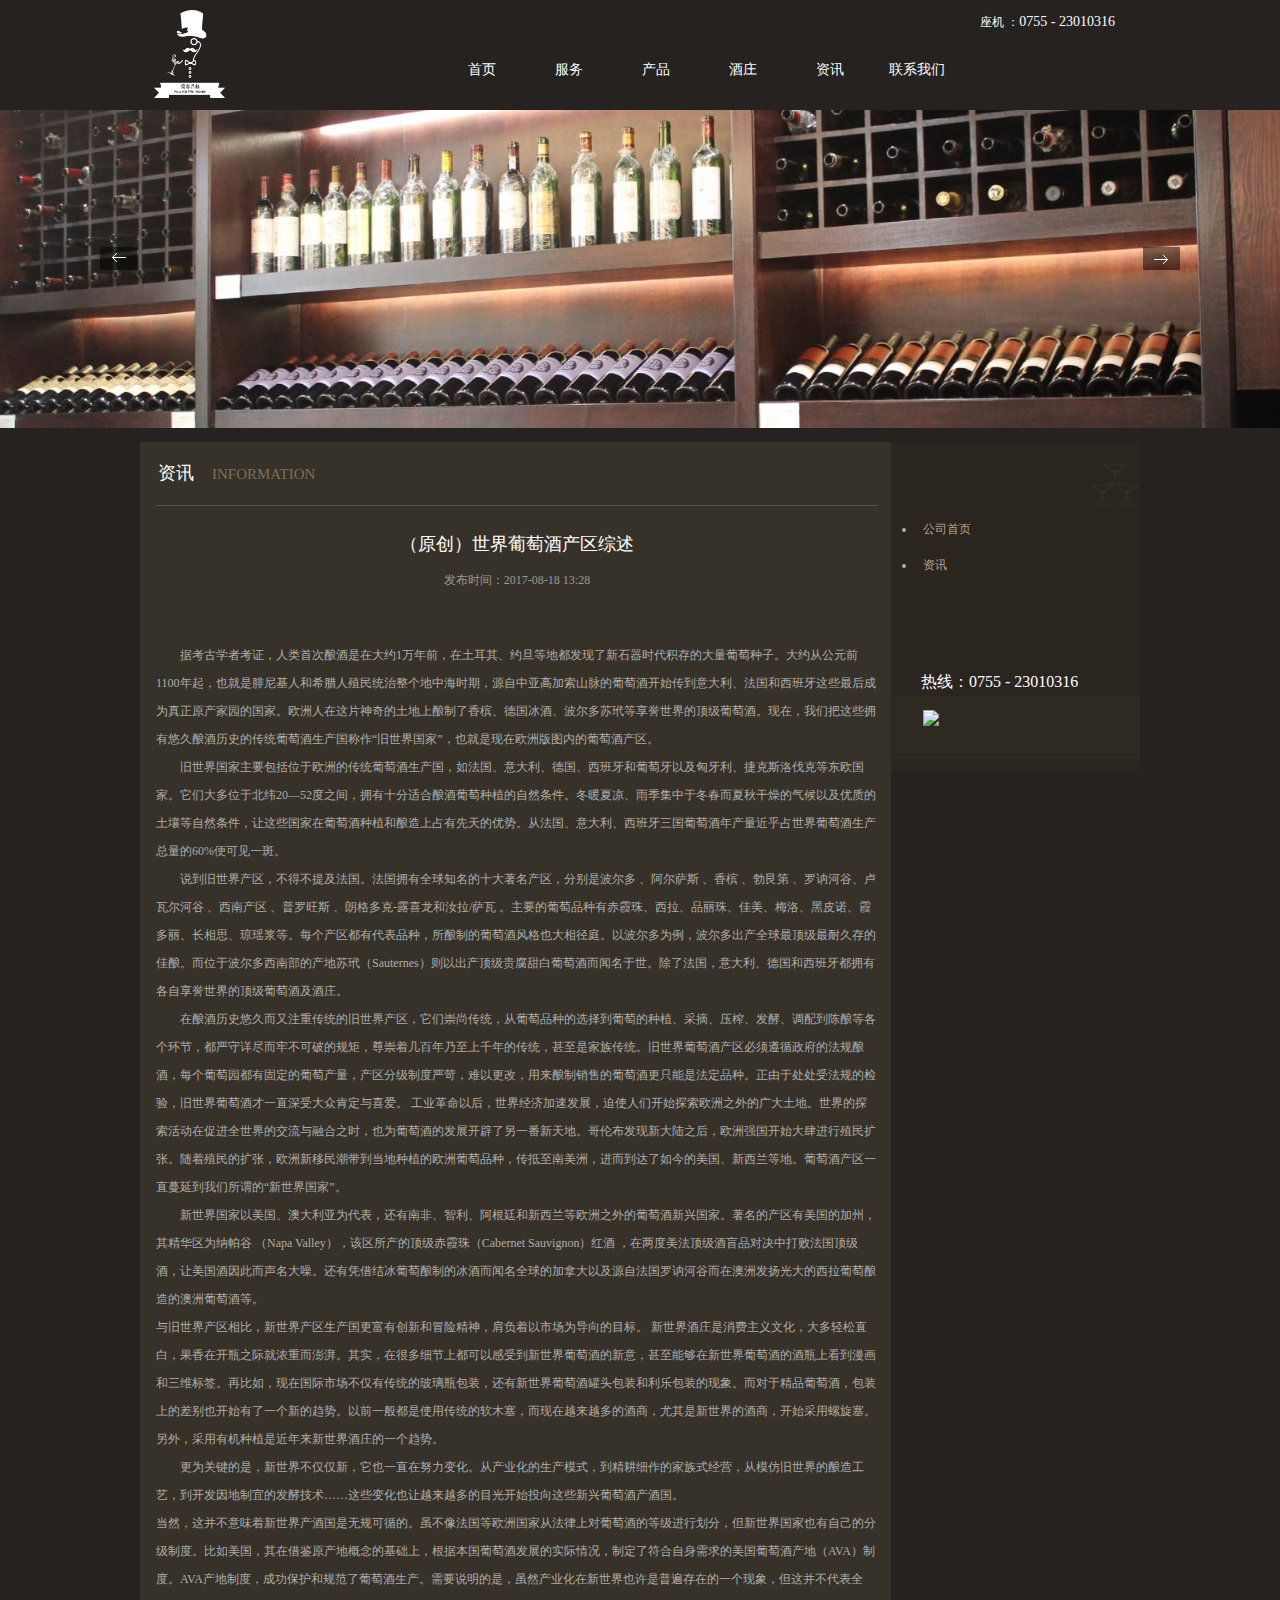
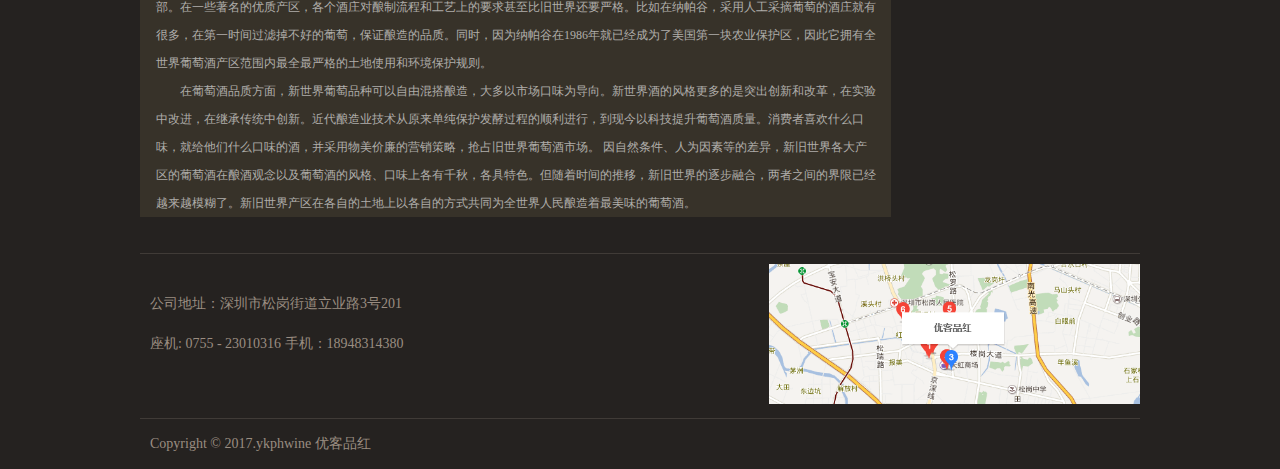
==== item.html @ 49eb3004 "d" ====
<!DOCTYPE html>
<html>
<head>
<meta http-equiv="Content-Type" content="text/html; charset=UTF-8">
<meta http-equiv="X-UA-Compatible" content="IE=EmulateIE7" />
<title>活动_优客品红</title>
<meta name="keywords" content="优客品红" />
<meta name="description" content="优客品红" />
<link href="skin/css/css.css" rel="stylesheet"/>
<link rel="stylesheet" href="skin/js/swiper/swiper.css">
</head>
<body>
<!--top--> 
<div class="tops">
  <div class="top">
    <div class="logo"><img src="skin/images/logo.png"></div>
    <div class="top_r">
      <div class="top_head">座机 ：<span style="color:#fff;font-size:14px;">0755 - 23010316</span> </div>
      <div class="nav" id="nav">
        <ul class="clearfix">
          <li><a href="http://www.ykphwine.com">首页</a></li>
          <li><a href="http://www.ykphwine.com/#fuwu">服务</a></li>
          <li><a href="http://www.ykphwine.com/#chanping">产品</a></li>
          <li><a href="http://www.ykphwine.com/#jiuzhuang">酒庄</a></li>
          <li><a href="http://www.ykphwine.com/xinwen.html">资讯</a></li>
          <li><a href="http://www.ykphwine.com/#lianxi">联系我们</a></li>
        </ul>
      </div>
    </div>
  </div>
</div>
<div class="banners">
  <div class="swiper-container" id="banner_swiper">
    <div class="swiper-wrapper">
        <div class="swiper-slide"><img src="skin/images/jiub/1.JPG"></div>
        <div class="swiper-slide"><img src="skin/images/jiub/2.JPG"></div>
        <div class="swiper-slide"><img src="skin/images/jiub/3.JPG"></div>
        <div class="swiper-slide"><img src="skin/images/jiub/4.JPG"></div>
        <div class="swiper-slide"><img src="skin/images/jiub/5.JPG"></div>
  </div>
      <!-- 如果需要分页器 -->
      <!-- <div class="swiper-pagination"></div> -->
      
      <!-- 如果需要导航按钮 -->
  <div class="swiper-button-prev"></div>
  <div class="swiper-button-next"></div>
   </div>
</div>
 
<!--banner_start--> 
<!--box-->
<div class="box">
  <div class="box_l">
    <div class="position">
      <div class="position_l"> 资讯<span>INFORMATION</span> </div>
      <div class="position_r"></div>
    </div>
    <div class="box_con">
      <div  class="news_con">
        <div class="news_con_title">（原创）世界葡萄酒产区综述</div>
        <div class="news_con_info">发布时间：2017-08-18 13:28</div>
        <div class="news_con_body">&nbsp;<p>据考古学者考证，人类首次酿酒是在大约1万年前，在土耳其、约旦等地都发现了新石器时代积存的大量葡萄种子。大约从公元前1100年起，也就是腓尼基人和希腊人殖民统治整个地中海时期，源自中亚高加索山脉的葡萄酒开始传到意大利、法国和西班牙这些最后成为真正原产家园的国家。欧洲人在这片神奇的土地上酿制了香槟、德国冰酒、波尔多苏玳等享誉世界的顶级葡萄酒。现在，我们把这些拥有悠久酿酒历史的传统葡萄酒生产国称作“旧世界国家”，也就是现在欧洲版图内的葡萄酒产区。</p>
<p>旧世界国家主要包括位于欧洲的传统葡萄酒生产国，如法国、意大利、德国、西班牙和葡萄牙以及匈牙利、捷克斯洛伐克等东欧国家。它们大多位于北纬20—52度之间，拥有十分适合酿酒葡萄种植的自然条件。冬暖夏凉、雨季集中于冬春而夏秋干燥的气候以及优质的土壤等自然条件，让这些国家在葡萄酒种植和酿造上占有先天的优势。从法国、意大利、西班牙三国葡萄酒年产量近乎占世界葡萄酒生产总量的60%便可见一斑。</p>
<p>说到旧世界产区，不得不提及法国。法国拥有全球知名的十大著名产区，分别是波尔多 、阿尔萨斯 、香槟 、勃艮第 、罗讷河谷、卢瓦尔河谷 、西南产区 、普罗旺斯 、朗格多克-露喜龙和汝拉/萨瓦 。主要的葡萄品种有赤霞珠、西拉、品丽珠、佳美、梅洛、黑皮诺、霞多丽、长相思、琼瑶浆等。每个产区都有代表品种，所酿制的葡萄酒风格也大相径庭。以波尔多为例，波尔多出产全球最顶级最耐久存的佳酿。而位于波尔多西南部的产地苏玳（Sauternes）则以出产顶级贵腐甜白葡萄酒而闻名于世。除了法国，意大利、德国和西班牙都拥有各自享誉世界的顶级葡萄酒及酒庄。</p>
<p>在酿酒历史悠久而又注重传统的旧世界产区，它们崇尚传统，从葡萄品种的选择到葡萄的种植、采摘、压榨、发酵、调配到陈酿等各个环节，都严守详尽而牢不可破的规矩，尊崇着几百年乃至上千年的传统，甚至是家族传统。旧世界葡萄酒产区必须遵循政府的法规酿酒，每个葡萄园都有固定的葡萄产量，产区分级制度严苛，难以更改，用来酿制销售的葡萄酒更只能是法定品种。正由于处处受法规的检验，旧世界葡萄酒才一直深受大众肯定与喜爱。
工业革命以后，世界经济加速发展，迫使人们开始探索欧洲之外的广大土地。世界的探索活动在促进全世界的交流与融合之时，也为葡萄酒的发展开辟了另一番新天地。哥伦布发现新大陆之后，欧洲强国开始大肆进行殖民扩张。随着殖民的扩张，欧洲新移民潮带到当地种植的欧洲葡萄品种，传抵至南美洲，进而到达了如今的美国、新西兰等地。葡萄酒产区一直蔓延到我们所谓的“新世界国家”。</p>
<p>新世界国家以美国、澳大利亚为代表，还有南非、智利、阿根廷和新西兰等欧洲之外的葡萄酒新兴国家。著名的产区有美国的加州，其精华区为纳帕谷 （Napa Valley），该区所产的顶级赤霞珠（Cabernet Sauvignon）红酒 ，在两度美法顶级酒盲品对决中打败法国顶级酒，让美国酒因此而声名大噪。还有凭借结冰葡萄酿制的冰酒而闻名全球的加拿大以及源自法国罗讷河谷而在澳洲发扬光大的西拉葡萄酿造的澳洲葡萄酒等。</p>
与旧世界产区相比，新世界产区生产国更富有创新和冒险精神，肩负着以市场为导向的目标。 新世界酒庄是消费主义文化，大多轻松直白，果香在开瓶之际就浓重而澎湃。其实，在很多细节上都可以感受到新世界葡萄酒的新意，甚至能够在新世界葡萄酒的酒瓶上看到漫画和三维标签。再比如，现在国际市场不仅有传统的玻璃瓶包装，还有新世界葡萄酒罐头包装和利乐包装的现象。而对于精品葡萄酒，包装上的差别也开始有了一个新的趋势。以前一般都是使用传统的软木塞，而现在越来越多的酒商，尤其是新世界的酒商，开始采用螺旋塞。另外，采用有机种植是近年来新世界酒庄的一个趋势。</p>
<p>更为关键的是，新世界不仅仅新，它也一直在努力变化。从产业化的生产模式，到精耕细作的家族式经营，从模仿旧世界的酿造工艺，到开发因地制宜的发酵技术……这些变化也让越来越多的目光开始投向这些新兴葡萄酒产酒国。</p>
当然，这并不意味着新世界产酒国是无规可循的。虽不像法国等欧洲国家从法律上对葡萄酒的等级进行划分，但新世界国家也有自己的分级制度。比如美国，其在借鉴原产地概念的基础上，根据本国葡萄酒发展的实际情况，制定了符合自身需求的美国葡萄酒产地（AVA）制度。AVA产地制度，成功保护和规范了葡萄酒生产。需要说明的是，虽然产业化在新世界也许是普遍存在的一个现象，但这并不代表全部。在一些著名的优质产区，各个酒庄对酿制流程和工艺上的要求甚至比旧世界还要严格。比如在纳帕谷，采用人工采摘葡萄的酒庄就有很多，在第一时间过滤掉不好的葡萄，保证酿造的品质。同时，因为纳帕谷在1986年就已经成为了美国第一块农业保护区，因此它拥有全世界葡萄酒产区范围内最全最严格的土地使用和环境保护规则。</p>
<p>在葡萄酒品质方面，新世界葡萄品种可以自由混搭酿造，大多以市场口味为导向。新世界酒的风格更多的是突出创新和改革，在实验中改进，在继承传统中创新。近代酿造业技术从原来单纯保护发酵过程的顺利进行，到现今以科技提升葡萄酒质量。消费者喜欢什么口味，就给他们什么口味的酒，并采用物美价廉的营销策略，抢占旧世界葡萄酒市场。 因自然条件、人为因素等的差异，新旧世界各大产区的葡萄酒在酿酒观念以及葡萄酒的风格、口味上各有千秋，各具特色。但随着时间的推移，新旧世界的逐步融合，两者之间的界限已经越来越模糊了。新旧世界产区在各自的土地上以各自的方式共同为全世界人民酿造着最美味的葡萄酒。
</p>
</div>
      </div>
      
    </div>
  </div>
  <div class="box_r">
    <div class="box_rt"> </div>
    <div class="box_ul">
      <ul>
        
        <li><a href="http://www.ykphwine.com">公司首页</a></li>
        <li><a href='http://www.ykphwine.com/xinwen.html' class='thisclass'>资讯</a></li>
      </ul>
    </div>
    <div class="box_b">
      <p>热线：0755 - 23010316</p>
     
    <div class="box_d"> <a href="/a/zaixianliuyan"><img src="/skin/images/ly.jpg"></a> </div>
  </div>
</div>
<div class="clear"></div>
</div>
<!--footer--> 
<!--footer--> 
<div class="footers">
  <div class="footer">
    <div class="footer1">
      <div class="footer1_l">
        <div class="clear"></div>
        <p>公司地址：深圳市松岗街道立业路3号201</p>
          <p>座机: 0755 - 23010316  手机：18948314380</p>
      </div>
      <div class="footer1_r"> <img src="skin/images/map.png"> </div>
      <div class="clear"></div>
    </div>
    <div class="footer2">
      <p>Copyright © 2017.ykphwine 优客品红</p>
    </div>
  </div>
</div>
<script src="skin/js/jquery-1.8.3.min.js"></script>
<script src="skin/js/swiper/swiper.min.js"></script>
<script src="skin/js/my.js"></script>
<script>
  var swiper = new Swiper('#banner_swiper', {
        pagination: '.swiper-pagination',
        paginationClickable: '.swiper-pagination',
        nextButton: '.swiper-button-next',
        prevButton: '.swiper-button-prev',
        autoplay : 5000,
        loop : true,
        effect: 'fade'
    });
</script>
</body>
</html>
---- skin/css/css.css ----
﻿﻿@charset "utf-8";
/* CSS Document */
ul, li {
	list-style:none;
	margin:0;
	padding:0
}
img {
	border:none
}
.clearfix:after { display: table; content: "";clear: both;}

* {
	margin:0px;
	border:0px;
	padding:0px;
	font-size:12px;
	font-family:"微软雅黑";
	color:#afada9;
}
.clear {
	clear:both
}

a {
	color:#afada9;
	text-decoration:none;
}
.clearfix:after { display: table; content: "";clear: both;}
.left {
	float:left;
}
.right {
	float:right;
}
body {
	background-color:#252220;
	margin: 0;
}
p{
	margin: 0;
}
/*top*/
.tops {
	width:100%;
	height:110px;
	background-color:#252220;
}
.top {
	width:1000px;
	margin:0 auto;
	position:relative;
}
.top .logo {
	position:absolute;
	float:left;
	top:0;
	left:0;
	width: 80px;
	margin:10px; 
}
.top .logo img{
	width: 100%;
}
.top_r {
	width:708px;
	height:92px;
	float:right;
}
.top .top_head {
	width:360px;
	height:36px;
	line-height:36px;
	text-align:right;
	color:#fff;
	float:right;
	padding-right:25px;
	padding-top:4px;
	padding-bottom: 10px;
}
.top .nav {
	clear:both;
	z-index:9999;
	position:relative;
	padding-bottom:12px;
}

#nav {
	height:40px;
	width:696px;
	margin:0 auto;
	padding:0;
}
#nav ul {
	list-style:none;
	font-size:1.1em;
}
#nav ul li {
	overflow:hidden;
	float:left;
	height:40px;
	line-height:40px;
	width:87px;
	display:block;
	text-align:center;
	margin:0;
	padding:0;
}
#nav ul li a {
	background:transparent url(../images/a_bg.gif) repeat-x left bottom;
	background-position:left bottom;
}
#nav ul li span {
	background:transparent url(../images/a_bg.gif) repeat-x left top;
	background-position:left top;
}
#nav ul li a, #nav ul li span {
	float:left;
	text-decoration:none;
	color:#fff;
	clear:both;
	width:100%;
	height:20px;
	line-height:20px;
	padding:10px 0;
	font-size:14px;
}
#nav ul li a {
	color:#454545;
}
/*banner*/
.banners {
	width:100%;
	z-index:-10;
}
.banners img{
	display: block;
	margin: auto;
	width: 100%;
}
/*main*/
.mains {
	width:100%;
	z-index:99;
}
.main {
	width:1000px;
	margin:0 auto;
	position:relative;
	z-index:99;
}
.main_p {
	width:1000px;
	height:48px;
	line-height:48px;
	background-color:#fff;
	z-index:99;
}
.main_p_l {
	float:left;
	width:115px;
	height:48px;
	background:#827265;
	text-align:center;
}
.main_p_l span {
	font-size:16px;
	color:#fff;
}
.main_p_r {
	width:885px;
	height:48px;
	float:right;
}
.main_p_r ul{
	margin: 0;
	padding: 0;
}
.main_p_r ul li {
	float:left;
	width:220px;
	height:48px;
	border-left:1px #827265 solid;
}
.main_p_r ul li:hover a {
	color:#ffbc00;
}
#nav2 ul {
	list-style:none;
	font-size:1.1em;
}
#nav2 ul li {
	overflow:hidden;
	display:block;
	text-align:center;
	margin:0;
}
#nav2 ul li span {
	font-size:16px;
	color:#454545;
	display:block;
}
#nav2 ul li a, #nav2 ul li span {
	float:left;
	text-decoration:none;
	color:#454545;
	clear:both;
	width:100%;
	height:48px;
	line-height:48px;
	font-size:16px;
}
#nav2 ul li a {
	color:#ffbc00;
	display:block;
}
.main1 {
	width:1000px;
}
.main11 {
	float:left;
	width:317px;
}
.main11_t {
	width:316px;
	height:50px;
	line-height:50px;
	padding-top:10px;
	padding-left:2px;
	position:relative;
}
.main11_t a {
	font-size:22px;
	color:#b9b7b5;
}
.main11_t span {
	color:#9b8d81;
	padding-left:5px;
}

.main11_b {
	width:283px;
	padding:13px 20px;
	background: #39302B;
}
.main11_b p {
	color:#8b796b;
	line-height:26px;
	font-size:14px;
}
.main11_b p span {
	color:#ffbc00;
	line-height:26px;
	font-size:14px;
}
.main12 {
	float:left;
	width:317px;
	margin-left:24px;
}
.main12_t {
	width:316px;
	height:50px;
	line-height:50px;
	padding-top:10px;
	padding-left:2px;
	position:relative;
}
.main12_t a {
	font-size:22px;
	color:#b9b7b5;
}
.main12_t span {
	color:#9b8d81;
	padding-left:5px;
}

.main12_b {
	width:300px;
	height: 273px;
	background:#39302B;
	padding-left:22px;
	padding-top:10px;
}
.main12_b ul{
	height: 273px;
}
.main12_b ul li {
	line-height:30px;
	list-style-type:square;
	color:#c1b0a0;
	height: 30px;
	display: block;
}
.main12_b ul li a {
	color:#c1b0a0;
	font-size:14px;
	width: 280px;
	display: inline-block;
	overflow: hidden;
	text-overflow:ellipsis;
	white-space: nowrap;
    vertical-align: middle;
}
.main12_b ul li a:hover {
	color:#ffbc00;
}
.main13 {
	float:left;
	width:317px;
	height:232px;
	margin-left:25px;
}
.main13_t {
	width:316px;
	height:50px;
	line-height:50px;
	padding-top:10px;
	padding-left:2px;
	position:relative;
}
.main13_t a {
	font-size:22px;
	color:#b9b7b5;
}
.main13_t span {
	color:#9b8d81;
	padding-left:5px;
}

.main13_b {
	width:303px;
	height:273px;
	background:url(../images/bg4.jpg) no-repeat 70px 26px #50453F;
	padding-left:14px;
	padding-top:10px;
}
.main13_b p {
	color:#c0aea0;
	font-size:14px;
	line-height:30px;
	padding: 10px 0;
}
.main4 .main2_b ul li{
	width: 200px;
}
.main2 {
	width:1000px;
	position:relative;
	overflow:hidden;
}
.main2_t {
	width:998px;
	height:50px;
	line-height:50px;
	padding-top:12px;
	padding-left:2px;
}
.main2_t a {
	font-size:22px;
	color:#b9b7b5;
}
.main2_t span {
	color:#9b8d81;
	padding-left:5px;
}
.main2_b {
	width:100%;
	background-color:#39302B;
}
.main2_b ul li {
	width:322px;
	margin-left:4px;
	margin-right:6px;
	padding:8px 0;
	float:left;
	_display:inline;
	overflow:hidden;
}
.main2_b_img {
	float:left;
	border:1px #E2E2E2 solid;
	width:137px;
	margin-right:11px;
}
.main2_b_img img {
	width:137px;
	display: block;
}
.main2_b_rt {
	width:172px;
	height:62px;
	border-bottom:1px dashed #B8A184;
	float:left;
	margin-bottom:2px;
}
.main2_b_rt a {
	color:#ffbc00;
	font-size:15px;
	line-height:30px;
}
.main2_b_rt a:hover {
	color:#ffbc00;
}
.main2_b_rt span {
	color:#b8a184;
	line-height:24px;
}
.main2_b_rb p {
	color:#c1b0a0;
	line-height:24px;
}
.main2 .hd {
	overflow:hidden;
	height:23px;
	position:absolute;
	width:54px;
	right:5px;
	top:25px;
}
.main2 .hd .prev {
	display:block;
	width:23px;
	height:23px;
	float:left;
	overflow:hidden;
	cursor:pointer;
	background:url(../images/l.png) no-repeat;
}
.main2 .hd .next {
	display:block;
	width:23px;
	height:23px;
	float:right;
	overflow:hidden;
	cursor:pointer;
	background:url(../images/r.png) no-repeat;
}
.main3 {
	width:1000px;
	height:246px;
	position:relative;
	overflow:hidden;
}
.main3_t {
	width:998px;
	height:50px;
	line-height:50px;
	padding-top:12px;
	padding-left:2px;
	padding-bottom:18px;
}
.main3_t a {
	font-size:22px;
	color:#b9b7b5;
}
.main3_t span {
	color:#9b8d81;
	padding-left:5px;
}
.main3_b {
	width:1038px;
	height:139px;
}
.main3_b ul li {
	float:left;
	width:134px;
	height:139px;
	margin-right:39px;
}
.main3_b ul li img {
	max-width:134px;
	height:139px;
}
.main3 .hd {
	overflow:hidden;
	height:23px;
	position:absolute;
	width:54px;
	right:5px;
	top:25px;
}
.main3 .hd .prev {
	display:block;
	width:23px;
	height:23px;
	float:left;
	overflow:hidden;
	cursor:pointer;
	background:url(../images/l.png) no-repeat;
}
.main3 .hd .next {
	display:block;
	width:23px;
	height:23px;
	float:right;
	overflow:hidden;
	cursor:pointer;
	background:url(../images/r.png) no-repeat;
}
.box {
	width:1000px;
	margin:0 auto;
	margin-top:14px;
	margin-bottom:36px;
}
.position {
	width:100%;
	height:63px;
	line-height:63px;
	border-bottom:1px #56534F solid;
}
.position span {
	font-size:15px;
	color:#7d7058;
	padding-left:18px;
}
.position a {
	color:#b0afad;
}
.position_l {
	float:left;
	font-size:18px;
	color:#fff;
	padding-left:2px;
}
.position_r {
	float:right;
	padding-right:8px;
	color:#b0afad;
}
.box_l {
	float:left;
	width:722px;
	background:#373229;
	padding:0 13px 0 16px;
}
.box_con {
	color:#afada9;
	line-height:28px;
}
.box_con p {
	color:#afada9;
	line-height:28px;
}
.box_r {
	float:right;
	width:249px;
	background:#2A251F;
}
.box_rt {
	width:232px;
	height:63px;
	background:url(../images/bg5.png) no-repeat right bottom;
	border-bottom:1px #312C24 solid;
	float:right;
	position:relative;
}
.box_rt img {
	position:absolute;
	top:12px;
	left:6px;
}
.box_ul {
	width:224px;
	margin-top:5px;
	margin-bottom:85px;
	float:right;
}
.box_ul ul{
	padding-left:0px;
}
.box_ul ul li {
	height:36px;
	line-height:36px;
	padding-left:7px;
}

.box_ul ul li:hover a {
	color:#ffbc00;
}
.box_ul ul li a {
	color:#b9a38a;
}
.box_b {
	background:url(../images/wb.jpg) no-repeat center center;
	width:219px;
	height:104px;
	float:right;
	padding-left:30px;
	//padding-top:20px;
}
.box_b p {
	font-size:16px;
	line-height:28px;
	color:#fff;
}
.box_b a {
	padding-left:71px;
	//padding-top:30px;
	font-size:16px;
	line-height:70px;
	color:#fff;
	position:relative;
	top:-30px;
}
.box_d {
	width:248px;
	height:63px;
	background:#2E2A21;
	float:right;
	position:relative;
}
.box_d img {
	position:absolute;
	top:18px;
	left:31px;
}
.footers {
	width:100%;
}
.footer {
	width:1000px;
	margin:0 auto;
	border-top:1px #403B37 solid;
}
.footer1 {
	width:990px;
	border-bottom:1px #403B37 solid;
	padding:10px 0px 10px 10px;
}
.footer1_l {
	width:300px;
	float:left;
	padding-top:20px;
}
.footer1_l_ul {
	height:18px;
	margin-bottom:16px;
}
.footer1_l ul li {
	float:left;
	height:18px;
	line-height:18px;
	color:#9a8d81;
}
.footer1_l ul li a {
	color:#9a8d81;
	font-size:14px;
}
.footer1_l ul li a:hover {
	color:#ffbc00;
}
.footer1_l p {
	color:#9a8d81;
	line-height:20px;
	font-size:14px;
	padding:10px 0;
}
.footer1_r {
	float:right;
}
.footer1_r img {
	height:140px;
	margin-left: 20px;
}
.footer2 {
	width:990px;
	height:50px;
	line-height:50px;
	padding-left:10px;
	position:relative;
}
.footer2 p {
	color:#9a8d81;
	font-size:14px;
}
.footer2 a {
	color:#9a8d81;
	font-size:14px;
}
.yqlj {
	position:absolute;
	height:50px;
	color:#9a8d81;
	font-size:14px;
	right:15px;
	top:0;
}
/*新闻列表*/
.nlist {
	width:100%;
	padding-top:20px;
	margin-bottom:40px;
}
.nlist ul{
	padding-left:0px
}
.nlist ul li {
	width:698px;
	height:109px;
	padding-left:24px;
	padding-top:22px;
	background:#524E47;
	margin-bottom:1px;
}
.nlist ul li .nlist_l {
	width:127px;
	height:90px;
	float:left;
}
.nlist ul li .nlist_l img {
	width:121px;
	height:84px;
	border:3px #777 solid;
}
.nlist ul li .nlist_r {
	width:540px;
	height:90px;
	margin-left:16px;
	float:left;
}
.nlist ul li .nlist_r a {
	color:#fff;
	font-size:14px;
	line-height:36px;
}
.nlist ul li .nlist_r a:hover {
	color:#ffbc00;
}
.nlist ul li .nlist_r p {
	line-height:18px;
	margin:0px;
	font-size:14px;
}
.page_list {
	height: 40px;
	line-height: 40px;
	text-align: center;
	color:#575757;
	margin-bottom:90px;
}
.page_list span {
	background:#524E47;
	border: 1px solid #ccc;
	margin-right: 5px;
	padding:4px;
	color:#FFF;
}
.page_list .current {
	background:#C2A255;
	padding: 4px;
	color:#fff;
	border: 1px solid #C2A255;
}
.page_list a {
	background:#524E47;
	border: 1px solid #ccc;
	margin-right: 5px;
	padding:4px;
	color:#fff;
}
.news_con {
	min-height:450px;
}
.news_con_title {
	font-size:18px;
	line-height:36px;
	text-align:center;
	color:#fff;
	margin-top:20px;
}
.news_con_info {
	text-align:center;
	line-height:36px;
	color:#9b9994;
}
.news_con_body {
	line-height:28px;
	padding-top:15px;
	color:#afada9;
	width:100%;
}
.news_con_body p {
	line-height:28px;
	color:#afada9;
	text-indent:2em;
}
.rbb_ul {
	padding:10px 0 0 20px;
	border-top:1px solid #444;
	margin:15px auto;
	color: #595959;
}
.rbb_ul li {
	font-size:12px;
	color:#73706a;
	line-height:28px;
}
.rbb_ul li a {
	color:#73706a;
	font-size:12px;
	line-height:28px;
}
.rbb_ul li a:hover {
	color:#ffbc00;
	text-decoration:underline;
}
.rbb_li_l {
	float:left;
	width: 100%;
}
.rbb_li_r {
	float:left;
	margin:5px 0;
	width: 100%;
}
.plist {
	width:100%;
	margin-top:42px;
}
.plist ul li {
	float:left;
	width:134px;
	height:177px;
	margin-left:19px;
	margin-right:27px;
	margin-bottom:43px;
	text-align:center;
}
.plist ul li .plist_img {
	width:134px;
	height:139px;
}
.plist ul li .plist_img img {
	max-width:134px;
	height:139px;
}
.plist ul li .plist_tit {
	width:134px;
	line-height:24px;
	background:#42413F;
	margin-top:14px;
}
.plist ul li .plist_tit a {
	color:#fff;
}
.plist ul li .plist_tit a:hover {
	color:#ffbc00;
}
/*企业资质*/
.pic_boxs {
	width:720px;
	height:514px;
	position:relative;
	overflow:hidden;
	margin:20px auto 0 auto;
	background:#56534F;
}
.big_pics {
	width:671px;
	height:358px;
	position:relative;
	border-bottom:1px #fff solid;
	overflow:hidden;
	margin:0 auto;
}
.big_pics ul {
	position:absolute;
	left:0;
	top:51px;
}
.big_pics ul li {
	width:671px;
	height:308px;
	text-align:center;
}
.big_pics ul li img {
	max-width:100% !important;
	height:255px;
}
.prev {
	float:left;
	cursor:pointer;
}
.num {
	height:100px;
	overflow:hidden;
	width:608px;
	position:relative;
	float:left;
}
.min_pic {
	padding-top:26px;
	width:671px;
	margin:0 auto;
}
.num ul {
	position:absolute;
	left:0;
	top:0;
}
.num ul li {
	width:144px;
	height:96px;
	margin-right:5px;
	border:2px #56534F solid;
	text-align:center;
}
.num ul li img {
	max-width:144px;
	height:96px;
}
.num ul li.on {
	border:2px solid #9A928F;
	padding:0;
}
.prev_btn1 {
	width:21px;
	text-align:center;
	height:40px;
	margin-top:40px;
	margin-right:12px;
	cursor:pointer;
	float:left;
}
.next_btn1 {
	width:21px;
	text-align:center;
	height:40px;
	margin-top:40px;
	cursor:pointer;
	float:right;
}
.prev1 {
	position:absolute;
	top:220px;
	left:20px;
	width:28px;
	height:51px;
	z-index:9;
	cursor:pointer;
}
.next1 {
	position:absolute;
	top:220px;
	right:20px;
	width:28px;
	height:51px;
	z-index:9;
	cursor:pointer;
}
/*在线留言*/
.online td {
	font-size:18px;
	color:#b9a38a;
}
.online td span {
	font-size:14px;
	color:#b0afad;
}
.online input {
	border: 1px solid #dfdfdf;
	height: 34px;
	line-height: 34px;
	width:280px;
}
.online textarea {
	border: 1px solid #dfdfdf;
}
#submit {
	background:#2E2A21;
	;
	color:#fff;
	height: 27px;
	line-height: 20px;
	width: 75px;
	cursor:pointer;
}
#reset {
	background:#2E2A21;
	color:#fff;
	height: 27px;
	line-height: 20px;
	width: 75px;
	cursor:pointer;
}
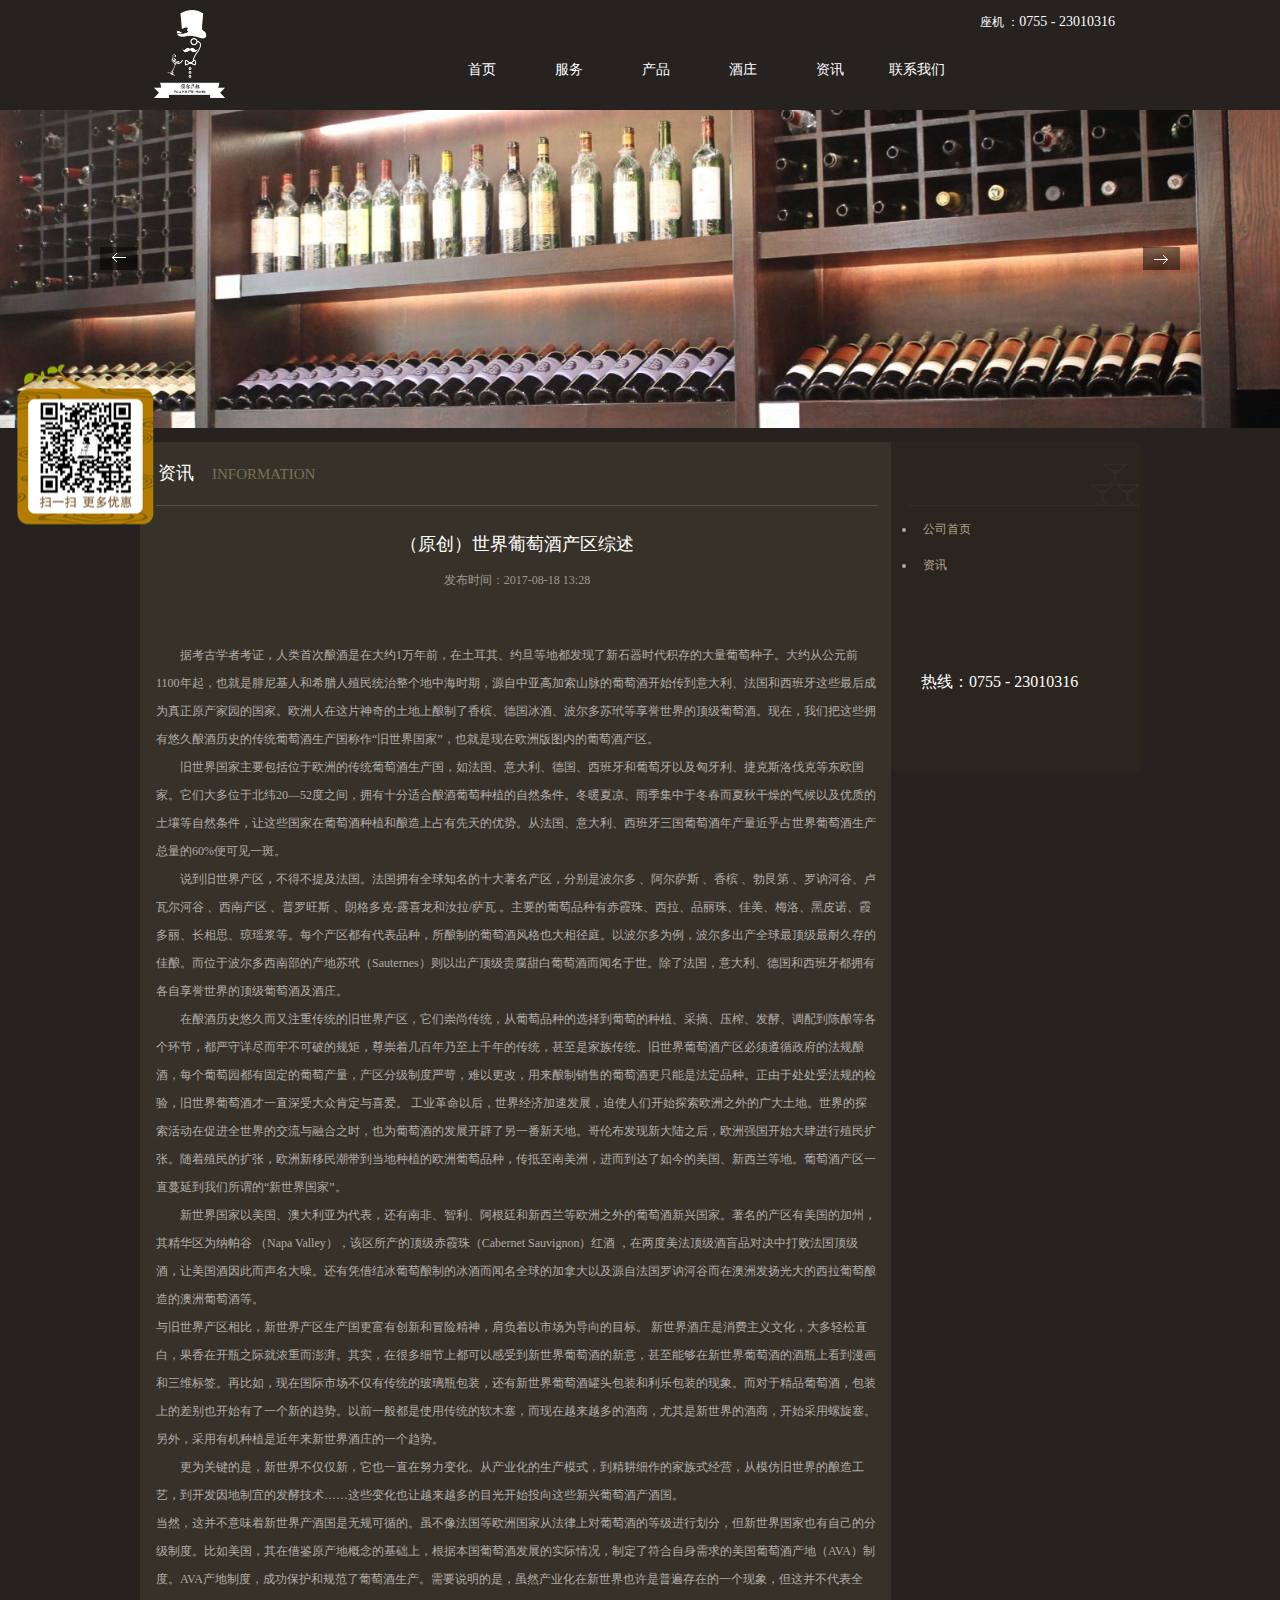
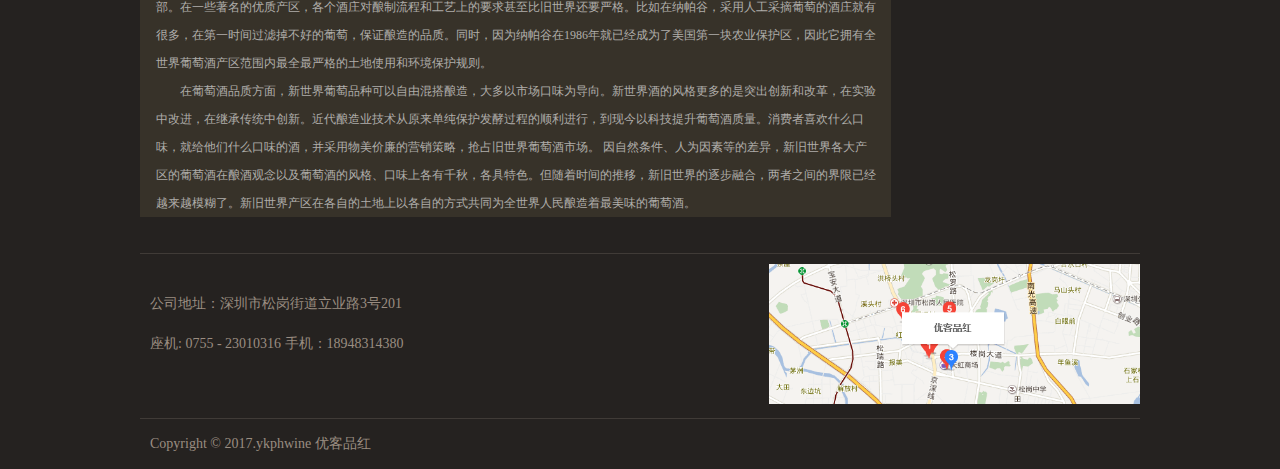
==== commit b88bbd52: "s" ====
--- a/item.html
+++ b/item.html
@@ -3,7 +3,7 @@
 <head>
 <meta http-equiv="Content-Type" content="text/html; charset=UTF-8">
 <meta http-equiv="X-UA-Compatible" content="IE=EmulateIE7" />
-<title>活动_优客品红</title>
+<title>资讯_优客品红</title>
 <meta name="keywords" content="优客品红" />
 <meta name="description" content="优客品红" />
 <link href="skin/css/css.css" rel="stylesheet"/>
@@ -87,10 +87,10 @@
     <div class="box_b">
       <p>热线：0755 - 23010316</p>
      
-    <div class="box_d"> <a href="/a/zaixianliuyan"><img src="/skin/images/ly.jpg"></a> </div>
+   
   </div>
 </div>
-<div class="clear"></div>
+<div class="clear"></div> 
 </div>
 <!--footer--> 
 <!--footer--> 
@@ -110,6 +110,10 @@
     </div>
   </div>
 </div>
+<div class="qc">
+  <img src="skin/images/qc.png">
+
+</div>
 <script src="skin/js/jquery-1.8.3.min.js"></script>
 <script src="skin/js/swiper/swiper.min.js"></script>
 <script src="skin/js/my.js"></script>
--- a/skin/css/css.css
+++ b/skin/css/css.css
@@ -1,9 +1,8 @@
 ﻿﻿@charset "utf-8";
 /* CSS Document */
-ul, li {
-	list-style:none;
-	margin:0;
-	padding:0
+
+ul{
+	list-style-type: none;
 }
 img {
 	border:none
@@ -368,6 +367,9 @@
 	width:100%;
 	background-color:#39302B;
 }
+.main2_b ul{
+	list-style-type: none;
+}
 .main2_b ul li {
 	width:322px;
 	margin-left:4px;
@@ -583,7 +585,7 @@
 	color:#b9a38a;
 }
 .box_b {
-	background:url(../images/wb.jpg) no-repeat center center;
+	// background:url(../images/wb.jpg) no-repeat center center;
 	width:219px;
 	height:104px;
 	float:right;
@@ -694,20 +696,26 @@
 	margin-bottom:40px;
 }
 .nlist ul{
-	padding-left:0px
+	padding-left:0px;
+	list-style-type: none;
 }
 .nlist ul li {
 	width:698px;
-	height:109px;
-	padding-left:24px;
-	padding-top:22px;
 	background:#524E47;
-	margin-bottom:1px;
+	padding: 10px;
+	margin-bottom: 15px;
+}
+.nlist ul li a{
+	display: block;
+}
+.nlist ul li h2{
+	color: #ffbc00;
 }
 .nlist ul li .nlist_l {
 	width:127px;
 	height:90px;
-	float:left;
+	display: inline-block;
+	vertical-align: middle;
 }
 .nlist ul li .nlist_l img {
 	width:121px;
@@ -718,7 +726,8 @@
 	width:540px;
 	height:90px;
 	margin-left:16px;
-	float:left;
+	display: inline-block;
+	vertical-align: middle;
 }
 .nlist ul li .nlist_r a {
 	color:#fff;
@@ -985,3 +994,12 @@
 	width: 75px;
 	cursor:pointer;
 }
+.qc{
+	position: fixed;
+	left: 10px;
+	top: 50%;
+	-webkit-transform: translate(0,-50%);
+	transform: translate(0,-50%);
+	z-index: 999;
+
+}
